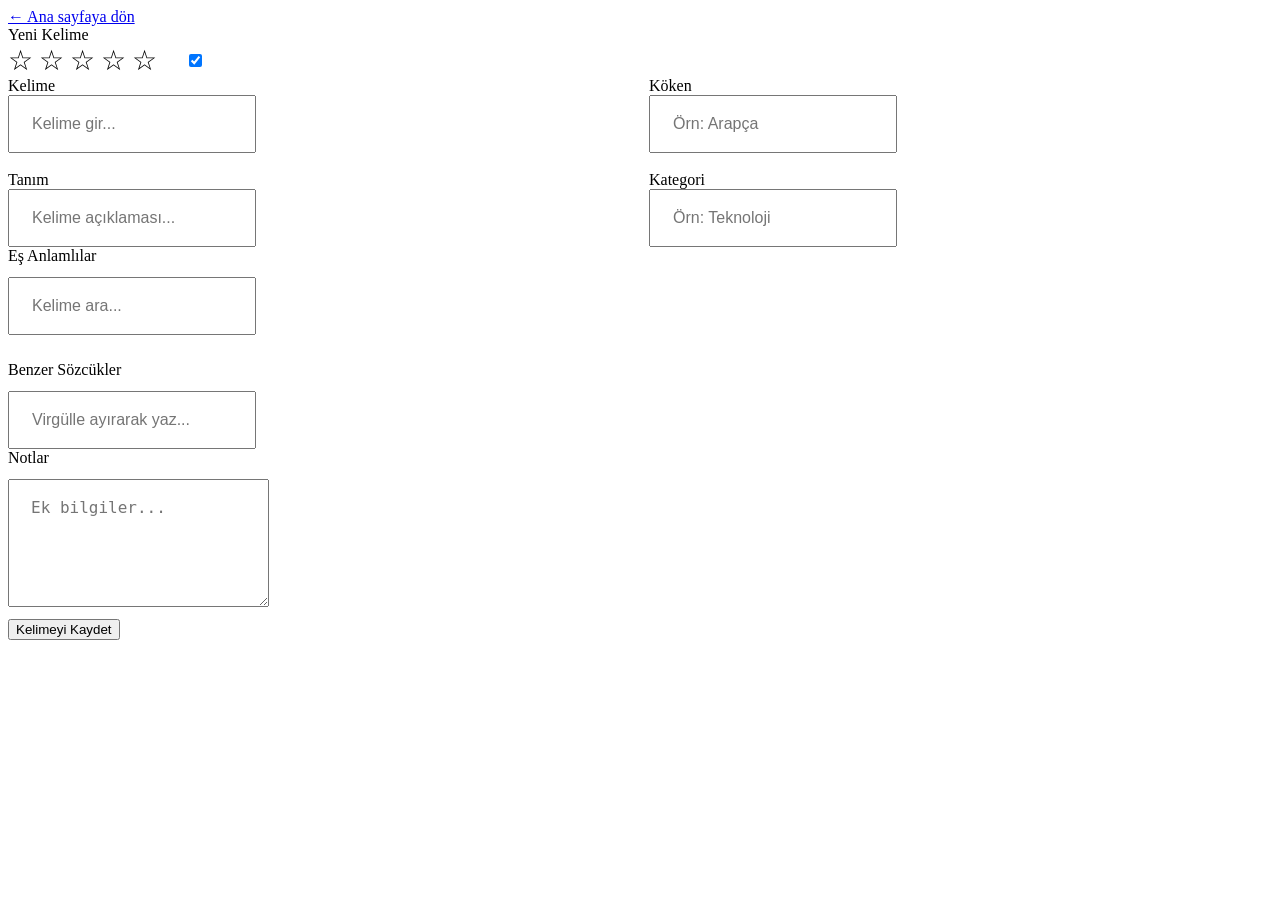
==== src/main/resources/static/admin/create.html @ 6fd4bc7e "CRUD operations" ====
<!DOCTYPE html>
<html lang="tr">
<head>
    <meta charset="UTF-8">
    <meta name="viewport" content="width=device-width, initial-scale=1.0">

    <title>Kelime Ekle</title>

    <link rel="stylesheet" href="/css/style.css">
</head>
<body>

<div class="background"></div>

<div class="container">

    <a href="/" class="back-button">
        ← Ana sayfaya dön
    </a>

    <section
            class="word-page"
            style="
                display:block;
                padding-top:0;
            "
    >

        <div class="word-card">

            <!-- HEADER -->

            <div class="word-header">

                <div class="word-title">
                    Yeni Kelime
                </div>

                <div
                        style="
                            display:flex;
                            align-items:center;
                            gap:28px;
                            flex-wrap:wrap;
                        "
                >

                    <!-- RATING -->

                    <div
                            id="ratingStars"
                            style="
                                display:flex;
                                gap:6px;
                                font-size:28px;
                                cursor:pointer;
                                user-select:none;
                            "
                    >

                        <span onclick="setRating(1)">☆</span>
                        <span onclick="setRating(2)">☆</span>
                        <span onclick="setRating(3)">☆</span>
                        <span onclick="setRating(4)">☆</span>
                        <span onclick="setRating(5)">☆</span>

                    </div>

                    <!-- TDK SWITCH -->

                    <label class="switch">

                        <input
                                id="tdk"
                                type="checkbox"
                                checked
                        >

                        <span class="slider"></span>

                    </label>

                </div>

            </div>

            <!-- FORM GRID -->

            <div
                    style="
                        display:grid;
                        grid-template-columns:1fr 1fr;
                        gap:18px;
                    "
            >

                <!-- NAME -->

                <div class="section">

                    <div class="section-title">
                        Kelime
                    </div>

                    <input
                            id="name"
                            class="search-box"
                            type="text"
                            placeholder="Kelime gir..."
                            style="
                                padding:18px 22px;
                                font-size:16px;
                            "
                    >

                </div>

                <!-- ORIGIN -->

                <div class="section">

                    <div class="section-title">
                        Köken
                    </div>

                    <input
                            id="origin"
                            class="search-box"
                            type="text"
                            placeholder="Örn: Arapça"
                            style="
                                padding:18px 22px;
                                font-size:16px;
                            "
                    >

                </div>

                <!-- DEFINITION -->

                <div class="section">

                    <div class="section-title">
                        Tanım
                    </div>

                    <input
                            id="definition"
                            class="search-box"
                            type="text"
                            placeholder="Kelime açıklaması..."
                            style="
                                padding:18px 22px;
                                font-size:16px;
                            "
                    >

                </div>

                <!-- CATEGORY -->

                <div class="section">

                    <div class="section-title">
                        Kategori
                    </div>

                    <input
                            id="category"
                            class="search-box"
                            type="text"
                            placeholder="Örn: Teknoloji"
                            style="
                                padding:18px 22px;
                                font-size:16px;
                            "
                    >

                </div>

            </div>

            <!-- SYNONYMS -->

            <div class="section">

                <div class="section-title">
                    Eş Anlamlılar
                </div>

                <input
                        id="synonymSearch"
                        class="search-box"
                        type="text"
                        placeholder="Kelime ara..."
                        style="
                padding:18px 22px;
                font-size:16px;
                margin-top:12px;
            "
                        oninput="searchSynonyms()"
                >

                <!-- SEARCH RESULTS -->

                <div
                        id="synonymResults"
                        style="
                            display:flex;
                            flex-direction:column;
                            gap:8px;

                            margin-top:12px;
                        "
                ></div>

                <!-- SELECTED -->

                <div
                        id="selectedSynonyms"
                        style="
                        display:flex;
                        flex-wrap:wrap;
                        gap:10px;

                        margin-top:14px;
        "
                ></div>

            </div>

            <!-- SIMILAR -->

            <div class="section">

                <div class="section-title">
                    Benzer Sözcükler
                </div>

                <input
                        id="similarWords"
                        class="search-box"
                        type="text"
                        placeholder="Virgülle ayırarak yaz..."
                        style="
                            padding:18px 22px;
                            font-size:16px;
                            margin-top:12px;
                        "
                >

            </div>

            <!-- NOTES -->

            <div class="section">

                <div class="section-title">
                    Notlar
                </div>

                <textarea
                        id="notes"
                        class="search-box"
                        placeholder="Ek bilgiler..."
                        style="
                            min-height:90px;
                            resize:vertical;
                            padding:18px 22px;
                            font-size:16px;
                            margin-top:12px;
                        "
                ></textarea>

            </div>

            <!-- BUTTON -->

            <div class="section">

                <button
                        class="search-button"
                        onclick="createWord()"
                        style="
                            position:static;
                            margin-top:8px;
                        "
                >
                    Kelimeyi Kaydet
                </button>

            </div>

        </div>

    </section>

</div>

<script src="/js/api.js"></script>
<script src="/js/crud.js"></script>

</body>
</html>
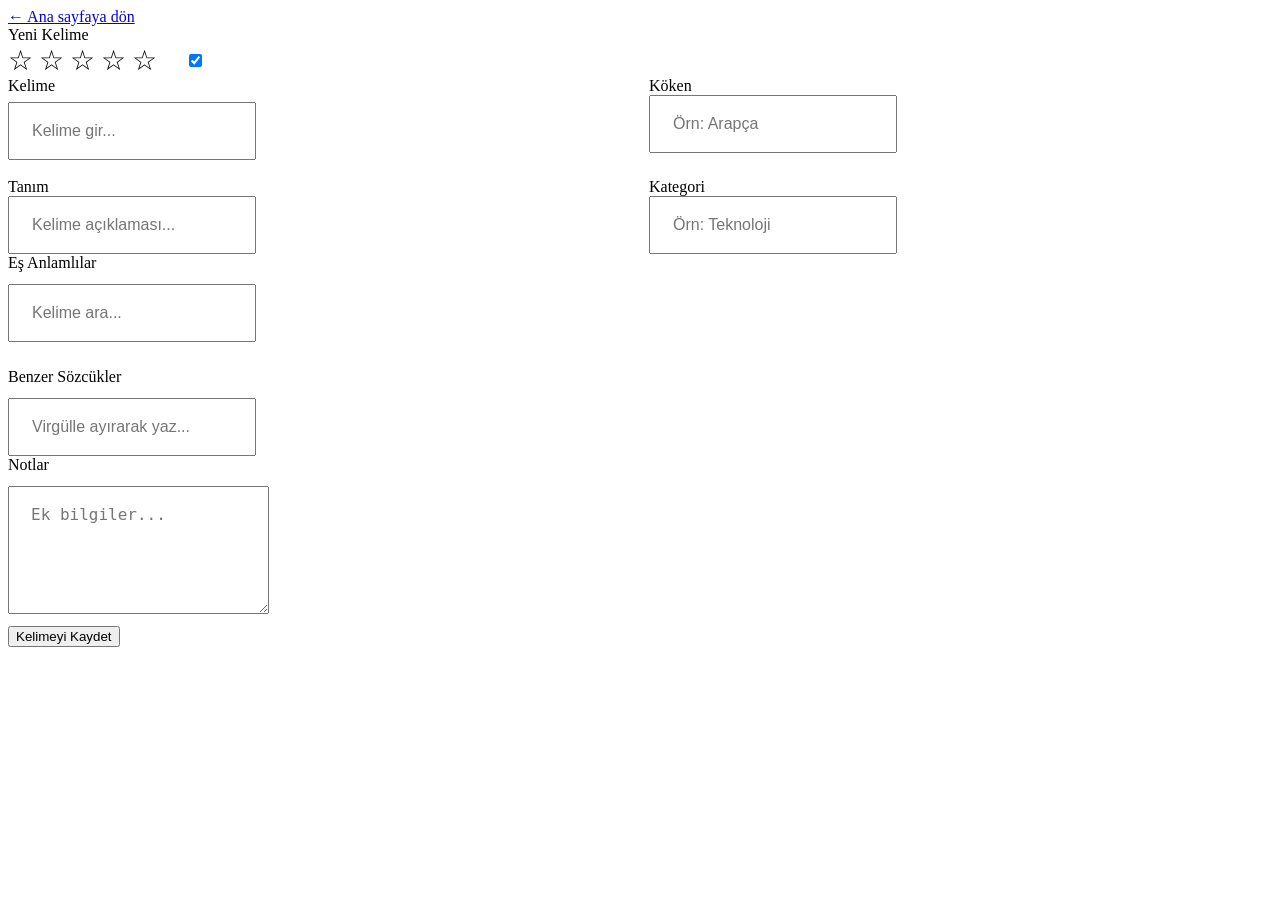
==== commit a421f89c: "Nisanyan service added." ====
--- a/src/main/resources/static/admin/create.html
+++ b/src/main/resources/static/admin/create.html
@@ -108,10 +108,36 @@
                             type="text"
                             placeholder="Kelime gir..."
                             style="
-                                padding:18px 22px;
-                                font-size:16px;
-                            "
-                    >
+                padding:18px 22px;
+                font-size:16px;
+            "
+                    >
+
+                    <button
+                            type="button"
+                            onclick="fillFromNisanyan()"
+
+                            style="
+                margin-top:14px;
+
+                padding:14px 18px;
+
+                border:none;
+                border-radius:14px;
+
+                background:#ffffff10;
+
+                color:white;
+
+                cursor:pointer;
+
+                font-size:14px;
+
+                transition:.2s ease;
+            "
+                    >
+                        Nişanyan'dan Oluştur
+                    </button>
 
                 </div>
 
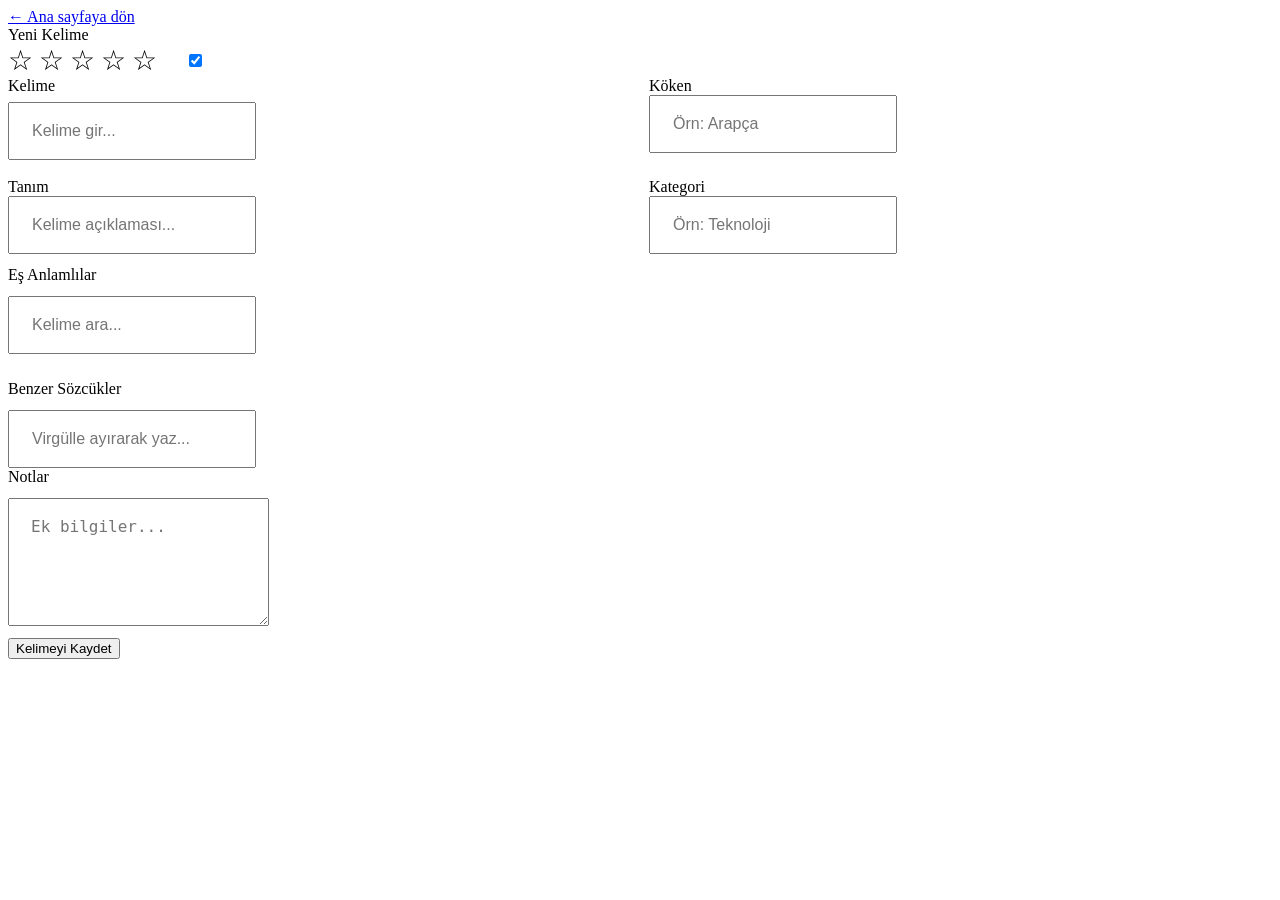
==== commit d3fec28d: "Version 0.1.0: Implemented categories." ====
--- a/src/main/resources/static/admin/create.html
+++ b/src/main/resources/static/admin/create.html
@@ -200,7 +200,19 @@
                                 padding:18px 22px;
                                 font-size:16px;
                             "
-                    >
+                            oninput="searchCategories()"
+                    >
+
+                    <div
+                            id="categoryResults"
+                            style="
+                                display:flex;
+                                flex-direction:column;
+                                gap:8px;
+
+                                margin-top:12px;
+                            "
+                    ></div>
 
                 </div>
 
@@ -327,4 +339,4 @@
 <script src="/js/crud.js"></script>
 
 </body>
-</html>+</html>
